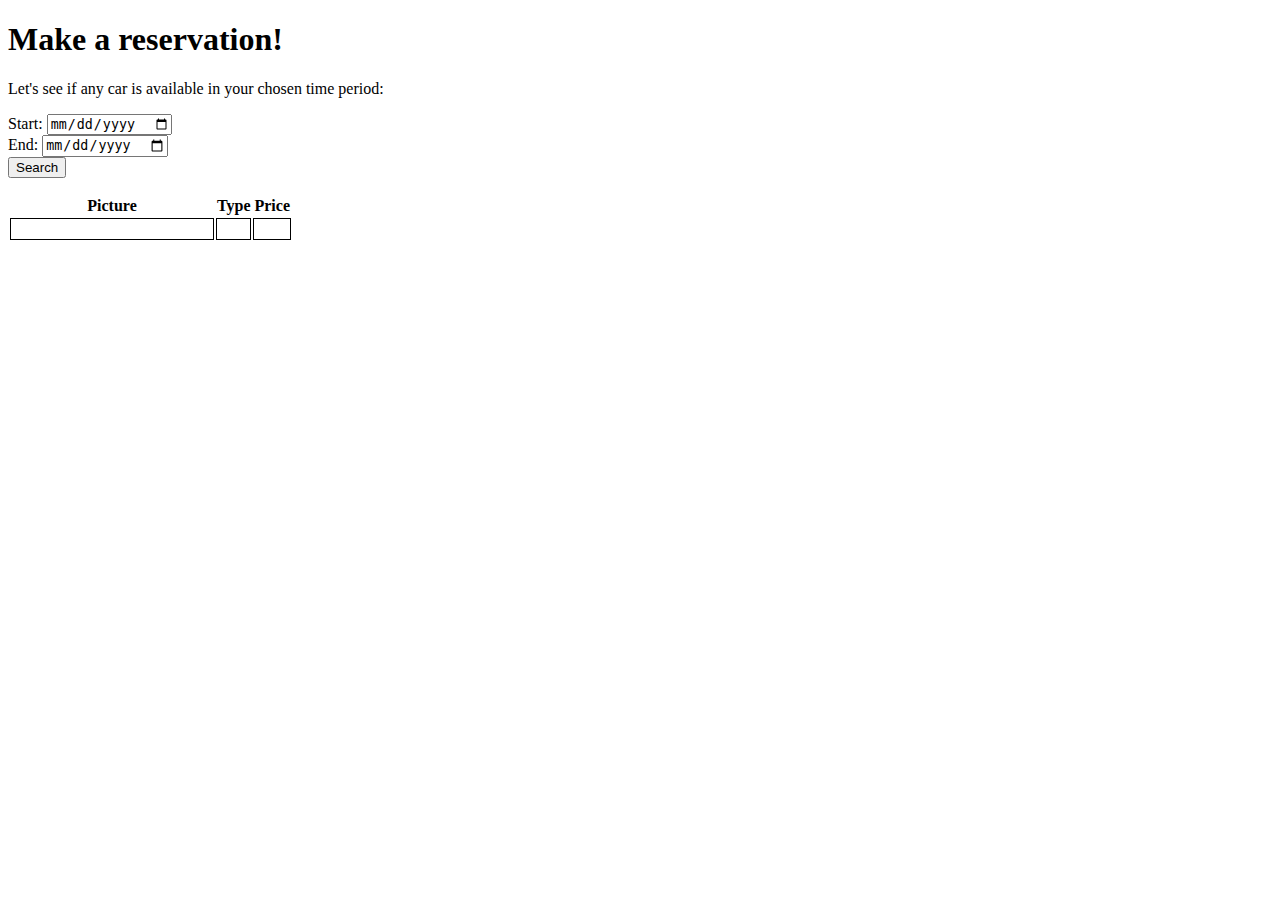
==== rent_a_car_mvc/src/main/resources/templates/index.html @ 58eb9863 "Index.html and its main functionality done" ====
<!DOCTYPE html>
<html>
	<head>
		<meta charset="UTF-8">
		<title>Car rental app - index</title>
		<style>
			td {
				border: 1px double black;
			}
			
			img {
				width: 200px;
			}
		</style>
	</head>
	<body>
		<h1>Make a reservation!</h1>
		<p>Let's see if any car is available in your chosen time period:</p>
		
		<form action="/freecars" method="GET">
			<div>
				<label>
					Start:
					<input type="date" name="start_date" required>
				</label>
			</div>
			<div>
				<label>
					End:
					<input type="date" name="end_date" required>
				</label>
			</div>
			<div>
				<button type="submit">Search</button>
			</div>
		</form>
		
		<p th:if="message" th:text="${message}"></p>
		
		<div th:if="${freeCars}">
			<table>
				<thead>
					<tr>
						<th>Picture</th>
						<th>Type</th>
						<th>Price</th>
					</tr>
				</thead>
				<tbody>
					<tr th:each="car : ${freeCars}">
						<td>
							<img th:src="'data:image/png;base64,' + ${car.getBase64PictureString()}" th:alt="${car.type}">
						</td>
						<td>
							<a th:text="${car.type}" th:href="'/startreservecar/' + ${car.id}"></a>
						</td>
						<td th:text="${car.price} + ' HUF'"></td>
					</tr>
				</tbody>
			</table>
		</div>
	</body>
</html>
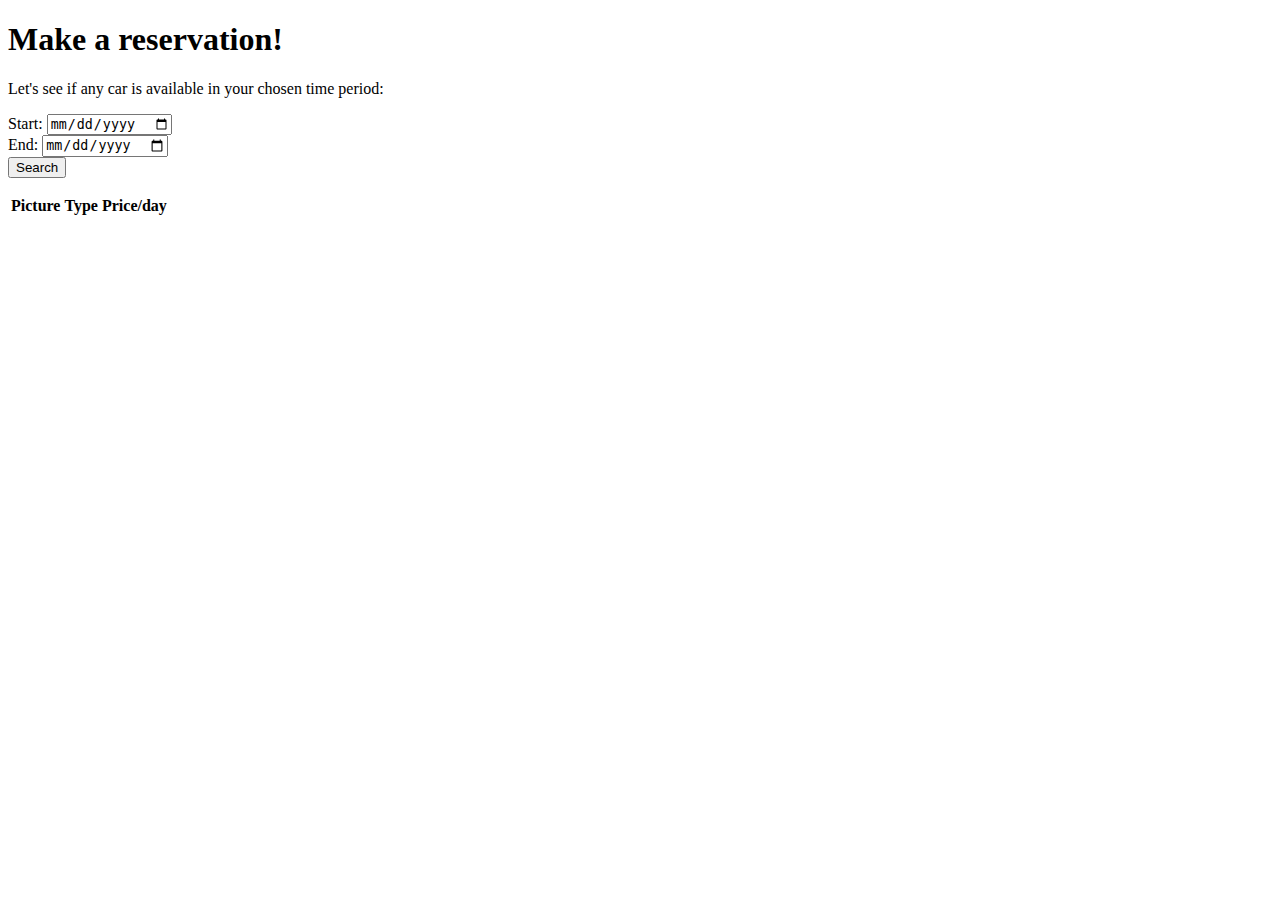
==== commit 70db9004: "Car reservation form done + some styling" ====
--- a/rent_a_car_mvc/src/main/resources/templates/index.html
+++ b/rent_a_car_mvc/src/main/resources/templates/index.html
@@ -2,35 +2,23 @@
 <html>
 	<head>
 		<meta charset="UTF-8">
-		<title>Car rental app - index</title>
-		<style>
-			td {
-				border: 1px double black;
-			}
-			
-			img {
-				width: 200px;
-			}
-		</style>
+		<title>Rent-A-Car - index</title>
+		<link rel="stylesheet" th:href="@{/styles.css}">
 	</head>
 	<body>
 		<h1>Make a reservation!</h1>
 		<p>Let's see if any car is available in your chosen time period:</p>
 		
 		<form action="/freecars" method="GET">
-			<div>
-				<label>
-					Start:
-					<input type="date" name="start_date" required>
-				</label>
+			<div class="form-row">
+				<label>Start:</label>
+				<input type="date" name="start_date" required>
 			</div>
-			<div>
-				<label>
-					End:
-					<input type="date" name="end_date" required>
-				</label>
+			<div class="form-row">
+				<label>End:</label>
+				<input type="date" name="end_date" required>
 			</div>
-			<div>
+			<div class="form-row">
 				<button type="submit">Search</button>
 			</div>
 		</form>
@@ -43,7 +31,7 @@
 					<tr>
 						<th>Picture</th>
 						<th>Type</th>
-						<th>Price</th>
+						<th>Price/day</th>
 					</tr>
 				</thead>
 				<tbody>
@@ -52,7 +40,8 @@
 							<img th:src="'data:image/png;base64,' + ${car.getBase64PictureString()}" th:alt="${car.type}">
 						</td>
 						<td>
-							<a th:text="${car.type}" th:href="'/startreservecar/' + ${car.id}"></a>
+							<a th:text="${car.type}"
+							   th:href="@{'/startreservecar/{carid}'(carid = ${car.id}, start_date = ${startDate}, end_date = ${endDate})}"></a>
 						</td>
 						<td th:text="${car.price} + ' HUF'"></td>
 					</tr>
